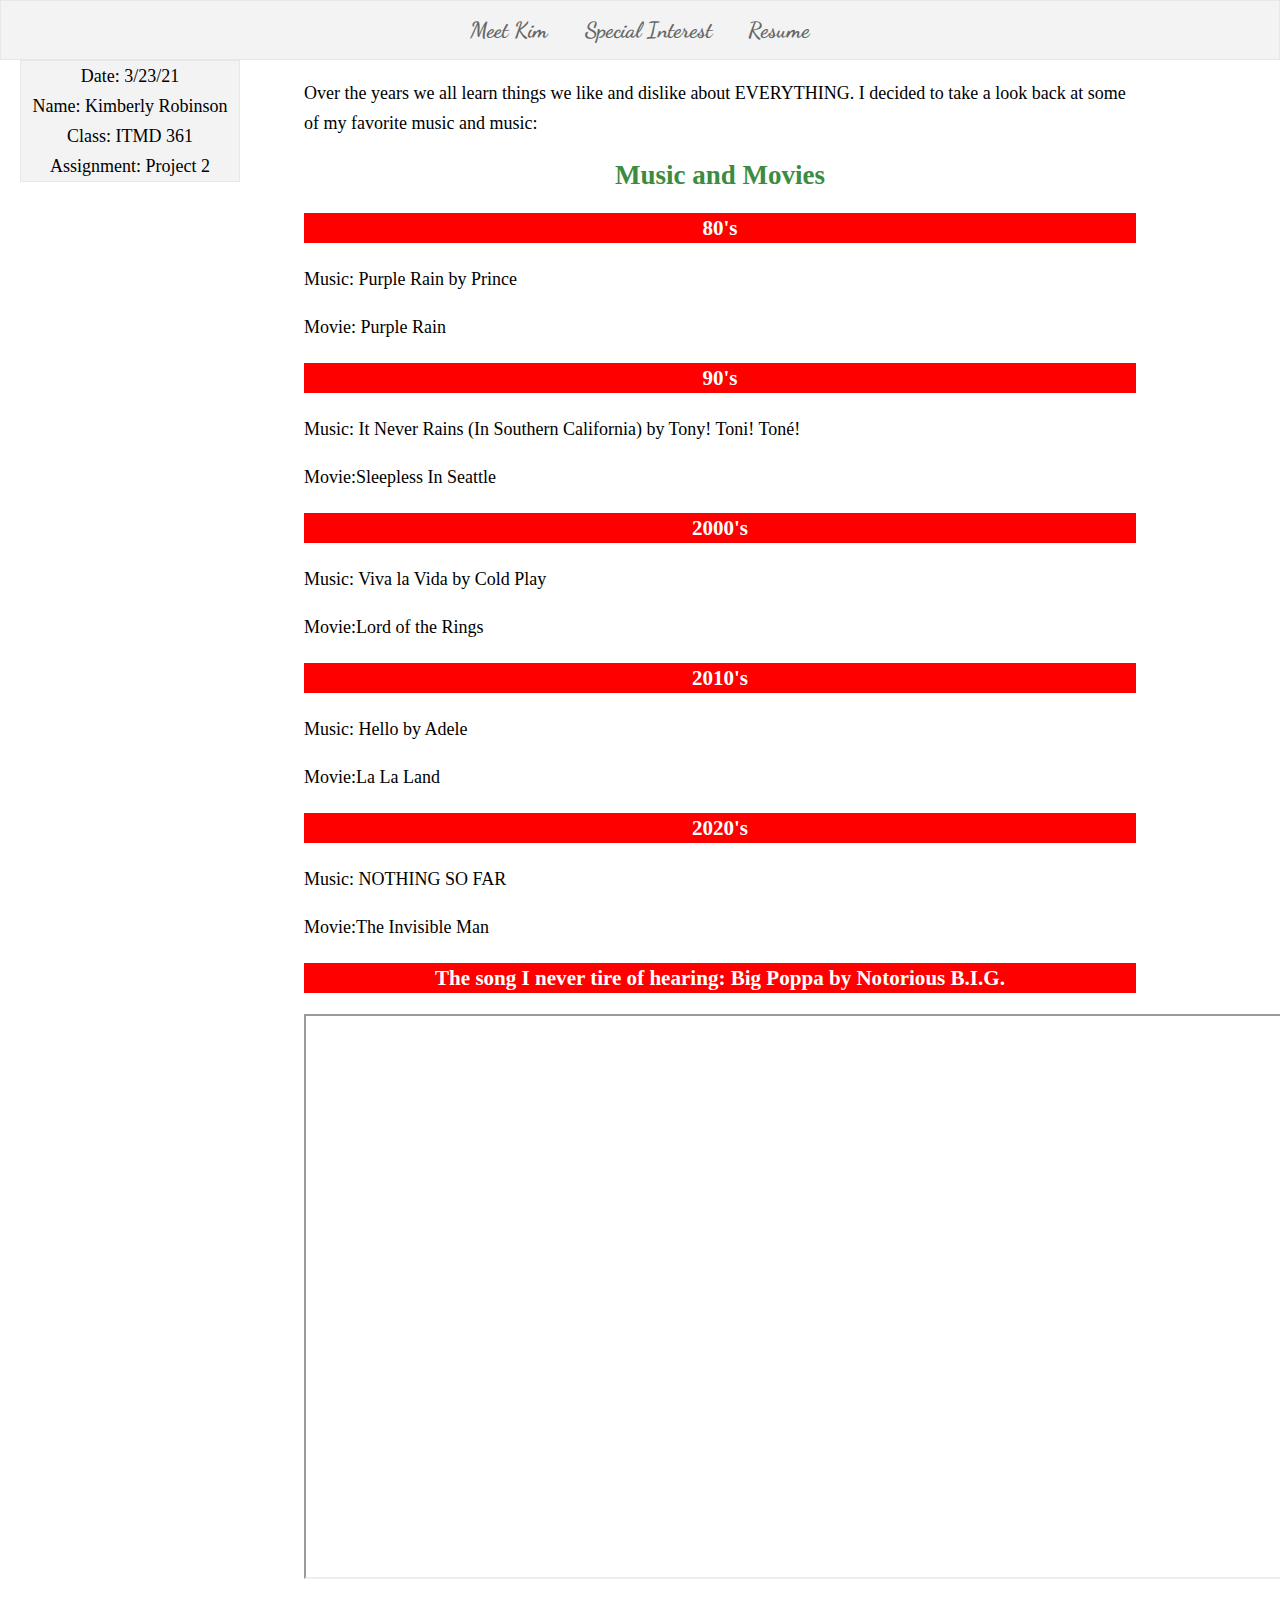
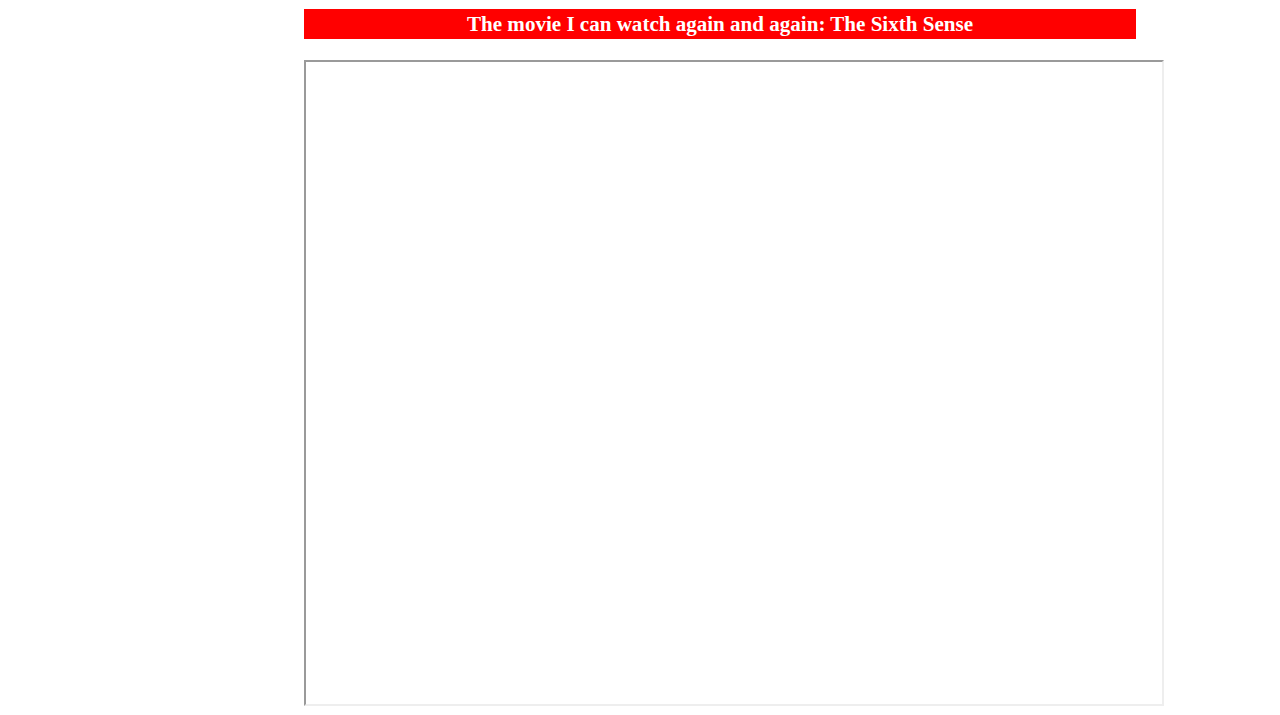
==== page-2.html @ 4fd51ee5 "Copied Project 2 Files" ====
<!doctype html>
<html lang="en">
  <head>
    <meta charset="utf-8">
	<title>Special Interest</title>
	  <link rel="stylesheet" type="text/css" href="css/normalize.css">
      <link rel="stylesheet" type="text/css" href="css/style.css">
      <link rel="preconnect" href="https://fonts.gstatic.com">
      <link href="https://fonts.googleapis.com/css2?family=Dancing+Script&display=swap" rel="stylesheet">
      <link href="https://fonts.googleapis.com/css2?family=Ranchers" rel="stylesheet">
  </head>
  <body>
    <nav class="navbar2">
      <ul>
	    <li><a class="active" href="index.html">Meet Kim</a></li>
        <li><a href="page-2.html">Special Interest</a></li>
        <li><a href="page-3.html">Resume</a></li>
	  </ul> 
    </nav>
	<aside class="aside2">
	  <ul>
	    <li>Date: 3/23/21 </li>
		<li>Name: Kimberly Robinson </li>
        <li>Class: ITMD 361 </li>
		<li>Assignment: Project 2 </li>
      </ul>
    </aside>
	<div class="main2">
	<p>Over the years we all learn things we like and dislike about EVERYTHING. I decided to take a look back at some of my favorite music and music:
	</p>   
	<h2>Music and Movies</h2>
	
	<h3>80's</h3>
    <p>Music: Purple Rain by Prince</p>
	<p>Movie: Purple Rain</p>
	
	<h3>90's</h3>
    <p>Music: It Never Rains (In Southern California) by Tony! Toni! Toné!</p>
	<p>Movie:Sleepless In Seattle</p>
	
	<h3>2000's</h3>
    <p>Music: Viva la Vida by Cold Play</p>
	<p>Movie:Lord of the Rings</p>
	
	<h3>2010's</h3>
    <p>Music: Hello by Adele</p>
	<p>Movie:La La Land</p>
	
	<h3>2020's</h3>
    <p>Music: NOTHING SO FAR</p>
	<p>Movie:The Invisible Man</p>
	
	<h3> The song I never tire of hearing: Big Poppa by Notorious B.I.G.</h3>
	<iframe width="1009" height="561" src="https://www.youtube.com/embed/phaJXp_zMYM" allow="accelerometer; autoplay; 
	clipboard-write; encrypted-media; gyroscope; picture-in-picture" allowfullscreen></iframe>
	
	<h3> The movie I can watch again and again: The Sixth Sense</h3>
	<iframe width="856" height="642" src="https://www.youtube.com/embed/lXO0he1WjYw" allow="accelerometer; autoplay; 
	clipboard-write; encrypted-media; gyroscope; picture-in-picture" allowfullscreen></iframe>
	</div>
  </body>
</html>
---- css/style.css ----
body{
  background: white;
  font-family: Times New Roman;
  font-size: 18px;
  line-height:30px;
  box-sizing: border-box;
} 
.body3{
 margin-left:5%;
 margin-right:5%;
} 
aside {
  float:left;
  width:220px;
  margin-left: 20px;   
}
aside2 {
  float:right;
  width:20%;
  margin-left: 5%;   
}	
.main {
  float:left;
  width:680px;
  margin-right: 20px;
  margin-left: 20px;
}
.main2 {
  float:left;
  width:65%;
  margin-right: 5%;
  margin-left: 5%;
}
.main3 {
  width:100%;
  margin:10px;
}

.navbar {
width:960px;
}

.navbar2 {
width:100%;
}
ul {
  list-style-type: none;
  margin: 0;
  padding: 0;
  overflow: hidden;
  border: 1px solid #e7e7e7;
  background-color: #f3f3f3;
  text-align: center;
}

li {
   display: inline-block;
}

li a {
  display: inline-block;
  color: #666;
  text-align: center;
  padding: 14px 16px;
  text-decoration: none;
  font-family: 'Dancing Script', cursive;
  font-size: 22px;
  font-weight: bold;
}

li a:hover {
  background-color: #3dc7e3;
  color:white;
}  

.active li a {
  color: white;
  background-color: #4CAF50;
}
h1 {
  text-align:center;
  color: #3b8c3e;
} 
h2 {
  text-align:center;
  color: #3b8c3e;
} 
h3 {
  text-align:center;
  color: red;
} 
.main2 h3 {
  background:red;
  color:white;  
}
.pic1 img{
  float:left;
  width:170px;
  height:170px;
  margin-right:15px;
}
.pic2 img{
  float:left;
  width:170px;
  height:170px;
  margin-right:15px;
}
.main3 h3 {
  text-align:center;
  background:red;
  color: white;
} 

ul.main3-li {
  background: white;
  font-family: Arial;
  font-size: 20px;
  line-height:25px;
  box-sizing: border-box;
  text-align:left;
  list-style-type:circle;
  font-family: Times New Roman;
}	

.dates {
 font-style:italic;
 font-weight:bold;
} 
.location {
 font-weight:bold;
}
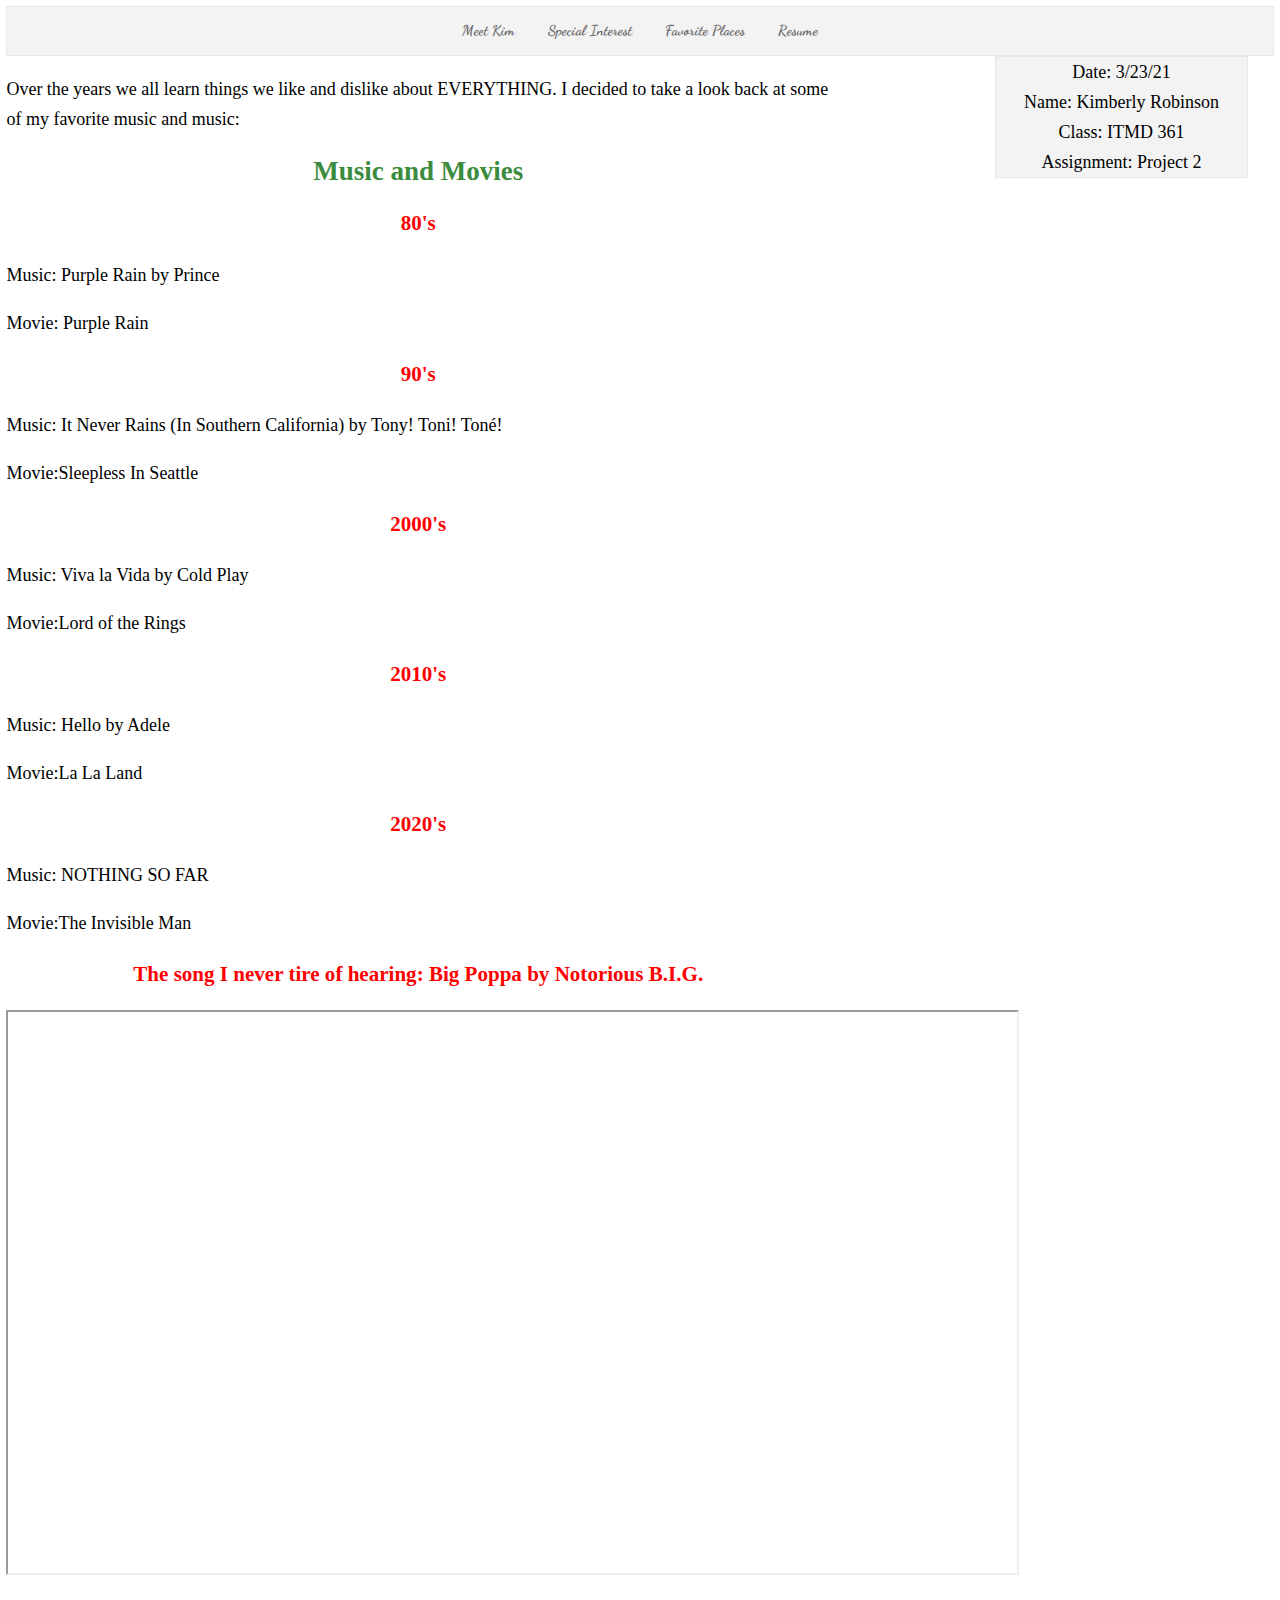
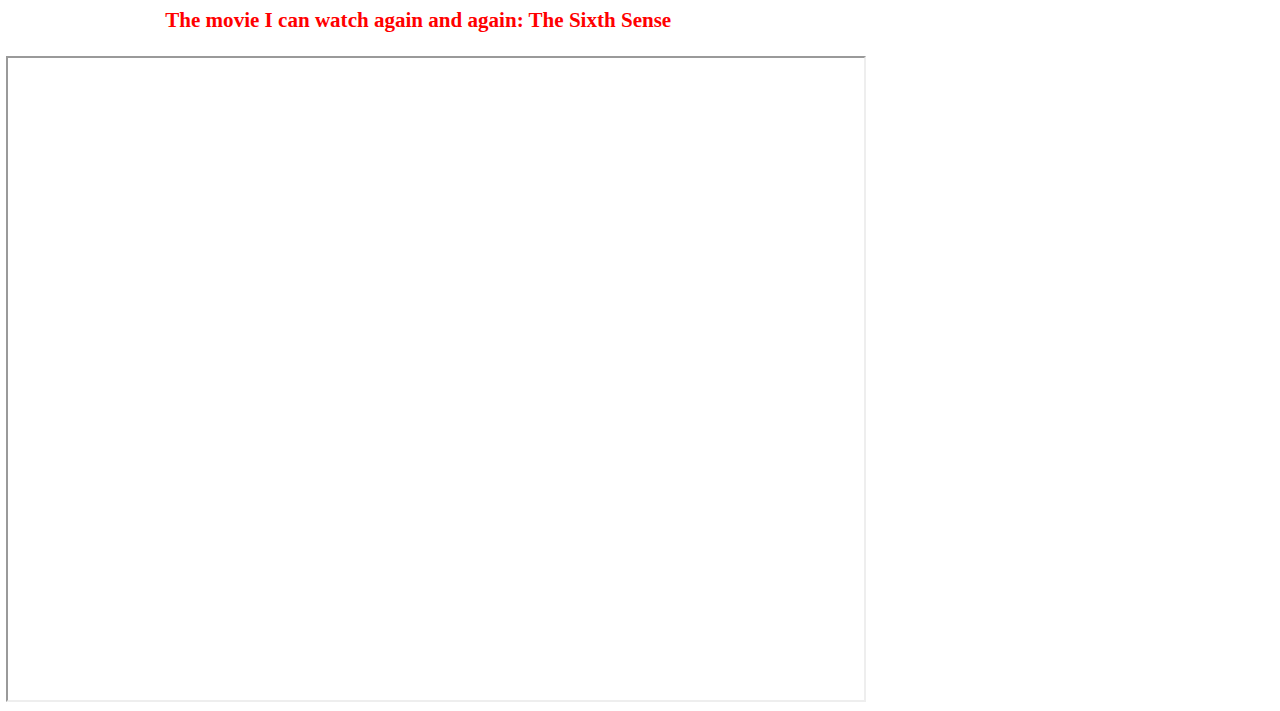
==== commit d044eeb5: "Media Query and Map added" ====
--- a/page-2.html
+++ b/page-2.html
@@ -14,6 +14,7 @@
       <ul>
 	    <li><a class="active" href="index.html">Meet Kim</a></li>
         <li><a href="page-2.html">Special Interest</a></li>
+		<li><a href="page-4.html">Favorite Places</a></li>
         <li><a href="page-3.html">Resume</a></li>
 	  </ul> 
     </nav>
--- a/css/style.css
+++ b/css/style.css
@@ -3,46 +3,51 @@
   font-family: Times New Roman;
   font-size: 18px;
   line-height:30px;
+  padding:.5%;
   box-sizing: border-box;
 } 
+
 .body3{
- margin-left:5%;
- margin-right:5%;
-} 
-aside {
-  float:left;
-  width:220px;
-  margin-left: 20px;   
-}
-aside2 {
+ margin-right:2%;
+} 
+
+.aside {
+  float:left;
+  width:15%;
+  margin-right:2%;
+}
+
+.aside2 {
   float:right;
   width:20%;
-  margin-left: 5%;   
+  margin-right:2%;
 }	
+
 .main {
   float:left;
-  width:680px;
-  margin-right: 20px;
-  margin-left: 20px;
-}
+  width:100%;
+  margin-right:2%;
+}
+
 .main2 {
   float:left;
   width:65%;
-  margin-right: 5%;
-  margin-left: 5%;
-}
+  margin-right:2%;
+}
+
 .main3 {
   width:100%;
-  margin:10px;
+  margin-right:2%;
 }
 
 .navbar {
-width:960px;
+  width:100%;
 }
 
 .navbar2 {
-width:100%;
-}
+  width:100%;
+}
+
 ul {
   list-style-type: none;
   margin: 0;
@@ -61,10 +66,10 @@
   display: inline-block;
   color: #666;
   text-align: center;
-  padding: 14px 16px;
+  padding: .60em 1em;
   text-decoration: none;
   font-family: 'Dancing Script', cursive;
-  font-size: 22px;
+  font-size: 1.4em;
   font-weight: bold;
 }
 
@@ -73,7 +78,7 @@
   color:white;
 }  
 
-.active li a {
+li a:active  {
   color: white;
   background-color: #4CAF50;
 }
@@ -81,31 +86,37 @@
   text-align:center;
   color: #3b8c3e;
 } 
+
 h2 {
   text-align:center;
   color: #3b8c3e;
 } 
+
 h3 {
   text-align:center;
   color: red;
 } 
-.main2 h3 {
+
+h3.main2  {
   background:red;
   color:white;  
 }
-.pic1 img{
+
+img.pic1 {
   float:left;
   width:170px;
   height:170px;
   margin-right:15px;
 }
-.pic2 img{
+
+img.pic2 {
   float:left;
   width:170px;
   height:170px;
   margin-right:15px;
 }
-.main3 h3 {
+
+h3.main3 {
   text-align:center;
   background:red;
   color: white;
@@ -128,4 +139,114 @@
 } 
 .location {
  font-weight:bold;
-} +} 
+
+#map {
+	display: inline-block;
+	overflow: hidden;
+  height: 700px;
+  width: 50%;
+  float:center;
+}
+ 
+
+/* For desktops: hide aside box */
+@media screen and (min-width:769px){
+li a {
+  display: inline-block;
+  color: #666;
+  text-align: center;
+  padding: .60em 1em;
+  text-decoration: none;
+  font-family: 'Dancing Script', cursive;
+    font-size: 1.4em;
+  font-weight: bold;
+}
+}
+
+/* For tablets: hide aside box */
+@media screen and (min-width:321px) and (max-width:768px){
+  body{
+    background: pink;    
+} 	
+ .aside, .aside2{
+    display: none;
+  }
+  .pg1p {
+     font-family: Tahoma;
+     font-size: 12px;
+     line-height:20px;
+     box-sizing: border-box;
+     align:left;	
+	 width:100%;	
+    }	
+	.title {
+	 font-size:22px;
+	}
+	.navbar2 {
+  width:100%;
+}
+  ul {
+  list-style-type: none;
+  margin: 0;
+  padding: 0;
+  overflow: hidden;
+  border: 1px solid #e7e7e7;
+  background-color: #f3f3f3;
+  text-align: center;
+  font-size: 1.4em;
+  }
+}
+
+
+
+
+/* For mobile phones: hide aside box */
+@media screen and (max-width:319px) {
+  body{
+    background: yellow;    
+} 	
+ .aside, .aside2{
+    display: none;
+  }
+  .pg1p {
+     font-family: Tahoma;
+     font-size: 12px;
+     line-height:20px;
+     box-sizing: border-box;
+     align:left;	
+	 width:100%;	
+    }	
+	.title {
+	 font-size:22px;
+	}
+	.navbar {
+  width:100%;
+	}
+	.navbar2 {
+  width:100%;
+}
+  ul {
+  list-style-type: none;
+  margin: 0;
+  padding: 0;
+  overflow: hidden;
+  border: 1px solid #e7e7e7;
+  background-color: #f3f3f3;
+  text-align: left;
+  }
+}
+li a {
+  display: inline-block;
+  color: #666;
+  text-align: center;
+  padding: .60em 1em;
+  text-decoration: none;
+  font-family: 'Dancing Script', cursive;
+    font-size: .80em;
+  font-weight: bold;
+}
+}
+
+
+
